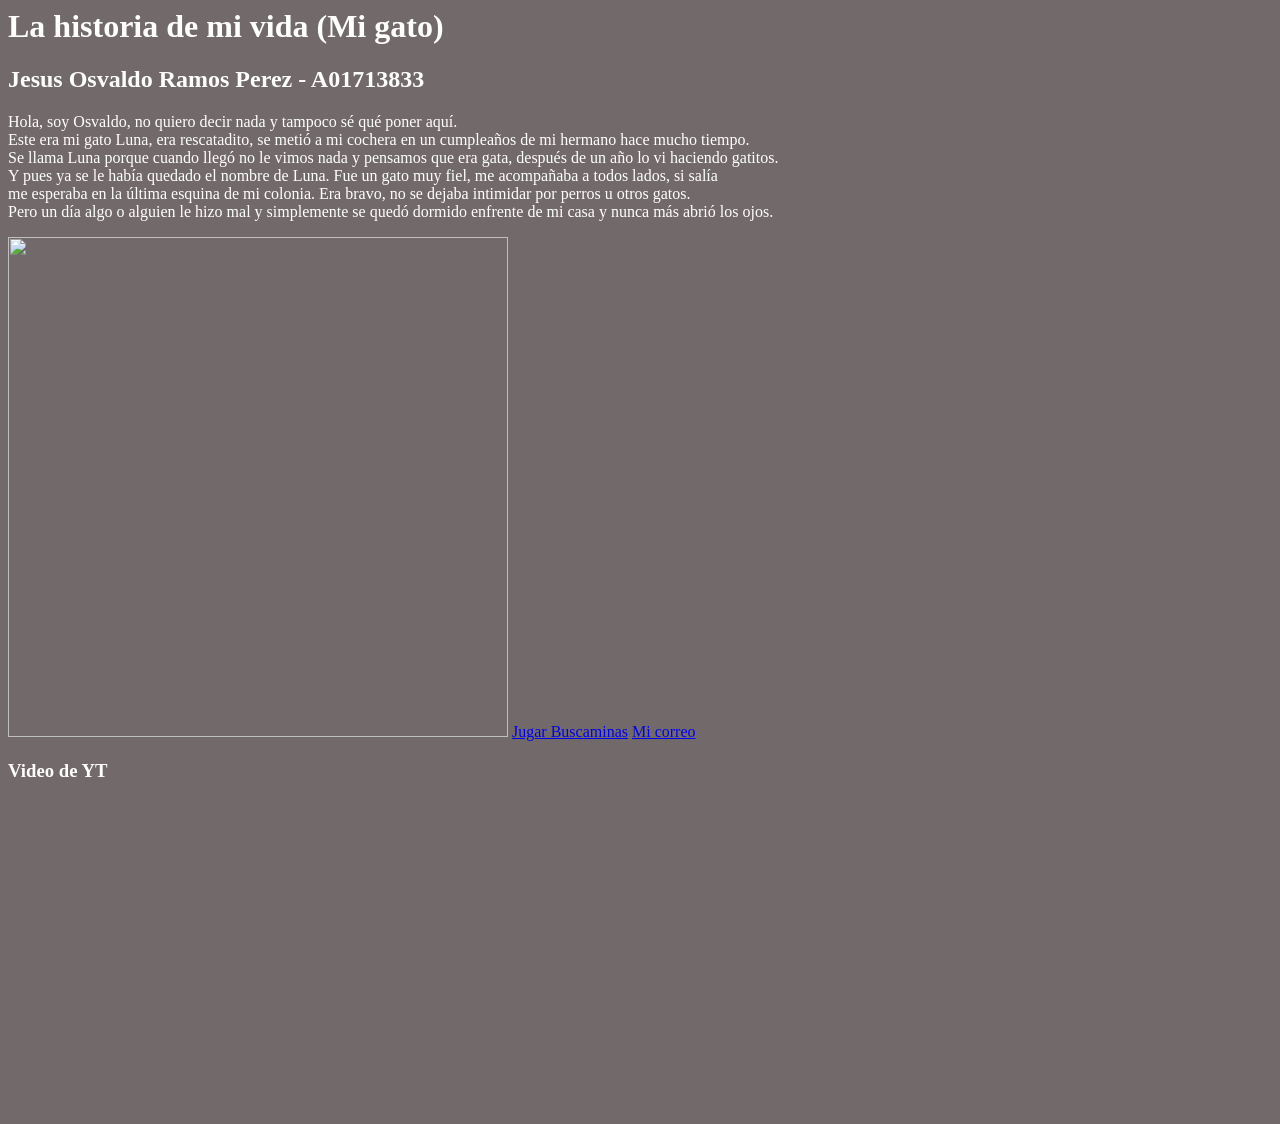
==== index.html @ d8011ea8 "Add files via upload" ====
<html>
    <head>
        <title>Mi primera página web</title>
        <meta charset="UTF-8">
    </head>
<!--Esto es un comemtario-->
    <body style="background-color: rgba(53, 41, 41, 0.695); color:white;">

    
        <h1>La historia de mi vida (Mi gato)</h1>
        <h2>Jesus Osvaldo Ramos Perez - A01713833</H2>

       <p>
            Hola, soy Osvaldo, no quiero decir nada y tampoco sé qué poner aquí.<br>
            Este era mi gato Luna, era rescatadito, se metió a mi cochera en un cumpleaños de mi hermano hace mucho tiempo.<br>
            Se llama Luna porque cuando llegó no le vimos nada y pensamos que era gata, después de un año lo vi haciendo gatitos.<br>
            Y pues ya se le había quedado el nombre de Luna. Fue un gato muy fiel, me acompañaba a todos lados, si salía<br>
            me esperaba en la última esquina de mi colonia. Era bravo, no se dejaba intimidar por perros u otros gatos.<br>
            Pero un día algo o alguien le hizo mal y simplemente se quedó dormido enfrente de mi casa y nunca más abrió los ojos.<br>
        </p>
        
        <img src="https://raw.githubusercontent.com/osvaldo-ram/IoTwebb.io/main/folder/img/yo.png" width="500px">

        <a href="https://buscaminas.eu/" target="_blank">Jugar Buscaminas</a>

        <a href="mailto:a01713833@tec.mx">Mi correo</a>

        <h3>Video de YT</h3>
        <iframe 
            width="560" 
            height="315" 
            src="https://www.youtube.com/embed/BtLSaxRnIhc" 
            frameborder="0" 
            allow="accelerometer; autoplay; clipboard-write; encrypted-media; gyroscope; picture-in-picture" 
            allowfullscreen>
        </iframe>


    </body>

</html>
<!--Para la proxima clase, complementar este codigo, meter 2 encabezados, una imagen, un parrafo de texto, 
ingresar un hipervinculo que me lleve a otra pagina, y otro hiervinculo que me lleve a enviar un correo o un whatsapp,
Crear una cuenta en githubPages. Un link de youtube y la pagina va hablar de mi a grandes rasgos-->
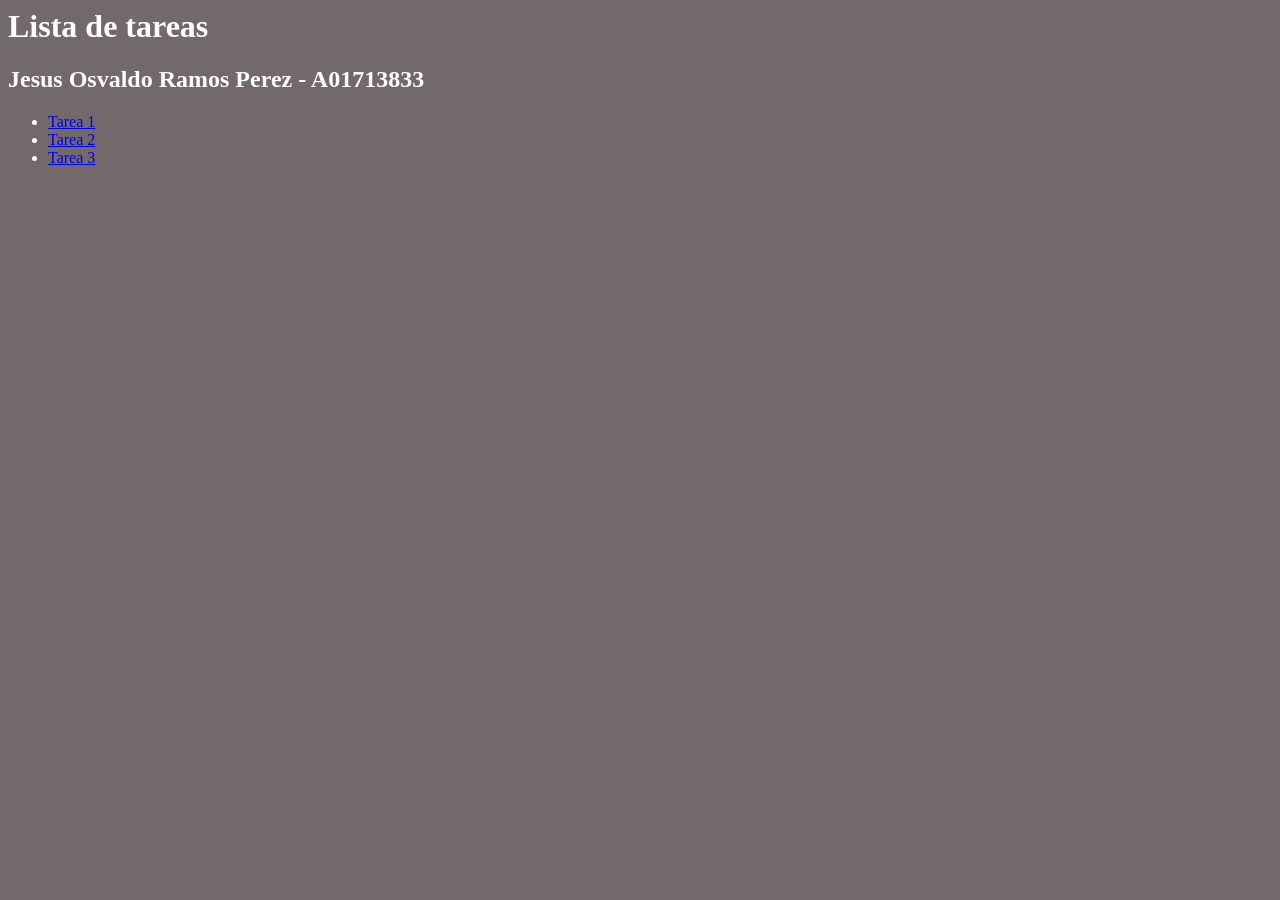
==== commit 9842a44b: "index" ====
--- a/index.html
+++ b/index.html
@@ -1,44 +1,21 @@
 <html>
     <head>
-        <title>Mi primera página web</title>
+        <title>Home</title>
         <meta charset="UTF-8">
     </head>
-<!--Esto es un comemtario-->
+
     <body style="background-color: rgba(53, 41, 41, 0.695); color:white;">
 
-    
-        <h1>La historia de mi vida (Mi gato)</h1>
+        <h1>Lista de tareas</h1>
         <h2>Jesus Osvaldo Ramos Perez - A01713833</H2>
+        <ul>
+            <li><a href="Tareas\Tarea1\Tarea1.html">Tarea 1</a></li>
+            <li><a href="Tareas\Tarea2\inline.html">Tarea 2</a></li>
+            <li><a href="Tareas\Tarea3\Tarea3.html">Tarea 3</a></li>
+        </ul>
 
-       <p>
-            Hola, soy Osvaldo, no quiero decir nada y tampoco sé qué poner aquí.<br>
-            Este era mi gato Luna, era rescatadito, se metió a mi cochera en un cumpleaños de mi hermano hace mucho tiempo.<br>
-            Se llama Luna porque cuando llegó no le vimos nada y pensamos que era gata, después de un año lo vi haciendo gatitos.<br>
-            Y pues ya se le había quedado el nombre de Luna. Fue un gato muy fiel, me acompañaba a todos lados, si salía<br>
-            me esperaba en la última esquina de mi colonia. Era bravo, no se dejaba intimidar por perros u otros gatos.<br>
-            Pero un día algo o alguien le hizo mal y simplemente se quedó dormido enfrente de mi casa y nunca más abrió los ojos.<br>
-        </p>
-        
-        <img src="https://raw.githubusercontent.com/osvaldo-ram/IoTwebb.io/main/folder/img/yo.png" width="500px">
-
-        <a href="https://buscaminas.eu/" target="_blank">Jugar Buscaminas</a>
-
-        <a href="mailto:a01713833@tec.mx">Mi correo</a>
-
-        <h3>Video de YT</h3>
-        <iframe 
-            width="560" 
-            height="315" 
-            src="https://www.youtube.com/embed/BtLSaxRnIhc" 
-            frameborder="0" 
-            allow="accelerometer; autoplay; clipboard-write; encrypted-media; gyroscope; picture-in-picture" 
-            allowfullscreen>
-        </iframe>
 
 
     </body>
 
 </html>
-<!--Para la proxima clase, complementar este codigo, meter 2 encabezados, una imagen, un parrafo de texto, 
-ingresar un hipervinculo que me lleve a otra pagina, y otro hiervinculo que me lleve a enviar un correo o un whatsapp,
-Crear una cuenta en githubPages. Un link de youtube y la pagina va hablar de mi a grandes rasgos-->
